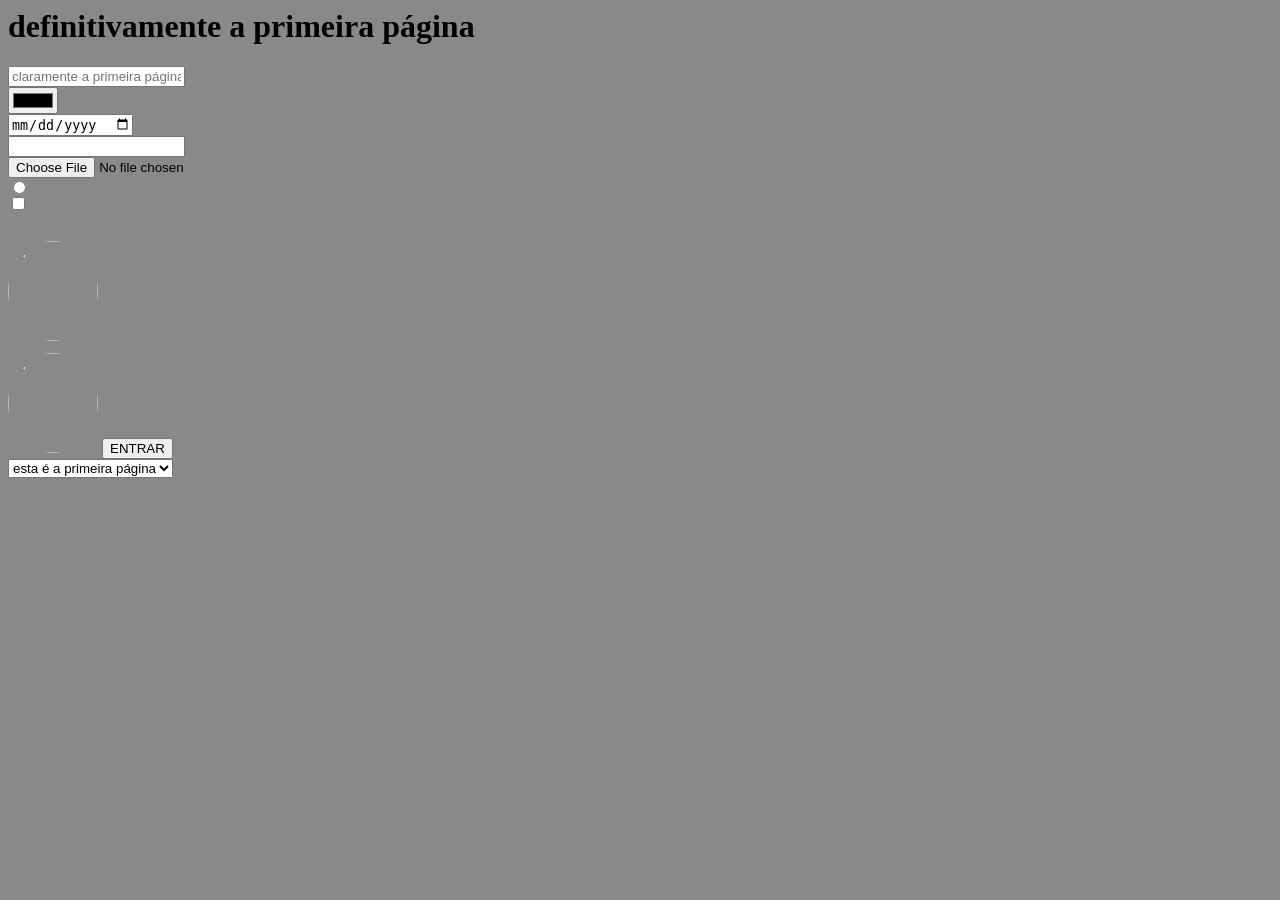
==== introdu/index.html @ c2e2c93d "html" ====
<html>
    <head>
        <title>PRIMEIRA PÁGINA</title>

        <style>
            body {
                background-color: rgb(137, 137, 137);
            }

           img {
                width: 90px;
                height: 100px;
                margin-top: 12px;
                border-radius: 50%;
            }
        </style>
    </head>

    <body>
     <h1>definitivamente a primeira página</h1>

     <input type="text" id="nome" placeholder="claramente a primeira página"><br />
     <input type="color" name="red" id="cor"><br />
     <input type="date" name="" id=""><br />
     <input type="password"><br />
     <input type="file"><br />
     <input type="radio"><br />
     <input type="checkbox"><br />
     <p></p>
     <img src="https://th.bing.com/th/id/OIP.x5Yg6RsgZ1asKJtOHv0bLwHaHZ?w=203&h=202&c=7&r=0&o=7&pid=1.7&rm=3" alt=""><br />
     <img src="https://th.bing.com/th/id/OIP.FgBaRoajak7j4c1_jeJFogHaHL?w=205&h=199&c=7&r=0&o=7&pid=1.7&rm=3" alt="">

     <button onclick="clicou()">ENTRAR</button><br />
    
     <select name="a" id=""> <option value="">
        esta é a primeira página
     </option><s></s></select>
     <script>
        //var teste = true
       // if(teste){
       //     console.log
      //  }
       function clicou(){
        var nome = document.getElementById("nome").value
        alert(nome)
       }

       var seletorCor = document.getElementById("cor")
       seletorCor.addEventListener("input", function(){
        document.body.style.backgroundColor = seletorCor.value
       })


     </script>
    </body>



</html>
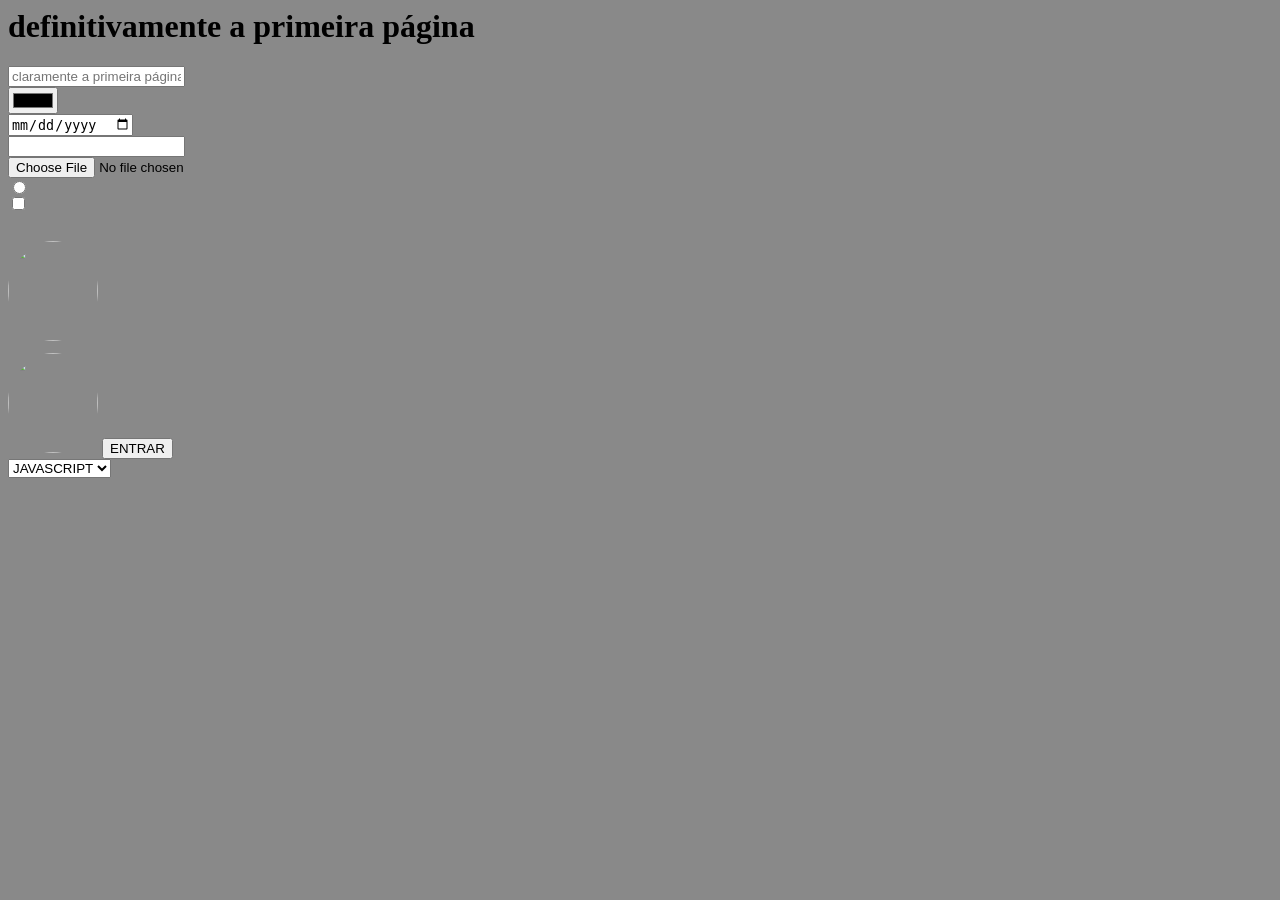
==== commit 23e75551: "css" ====
--- a/introdu/index.html
+++ b/introdu/index.html
@@ -32,24 +32,12 @@
 
      <button onclick="clicou()">ENTRAR</button><br />
     
-     <select name="a" id=""> <option value="">
-        esta é a primeira página
-     </option><s></s></select>
-     <script>
-        //var teste = true
-       // if(teste){
-       //     console.log
-      //  }
-       function clicou(){
-        var nome = document.getElementById("nome").value
-        alert(nome)
-       }
-
-       var seletorCor = document.getElementById("cor")
-       seletorCor.addEventListener("input", function(){
-        document.body.style.backgroundColor = seletorCor.value
-       })
-
+     <select name="" id="">
+        <option value="">JAVASCRIPT</option>
+        <option value="">HTML</option>
+        <option value="">CSS</option>
+    </select>
+      
 
      </script>
     </body>
@@ -57,3 +45,12 @@
 
 
 </html>
+<!-- function clicou(){ -->
+    <!-- var nome = document.getElementById("nome").value; -->
+    <!-- alert(nome); -->
+   <!-- } -->
+
+   <!-- var seletorCor = document.getElementById("cor") -->
+   <!-- seletorCor.addEventListener("input", function(){ -->
+    <!-- document.body.style.backgroundColor = seletorCor.value -->
+   <!-- }) -->
